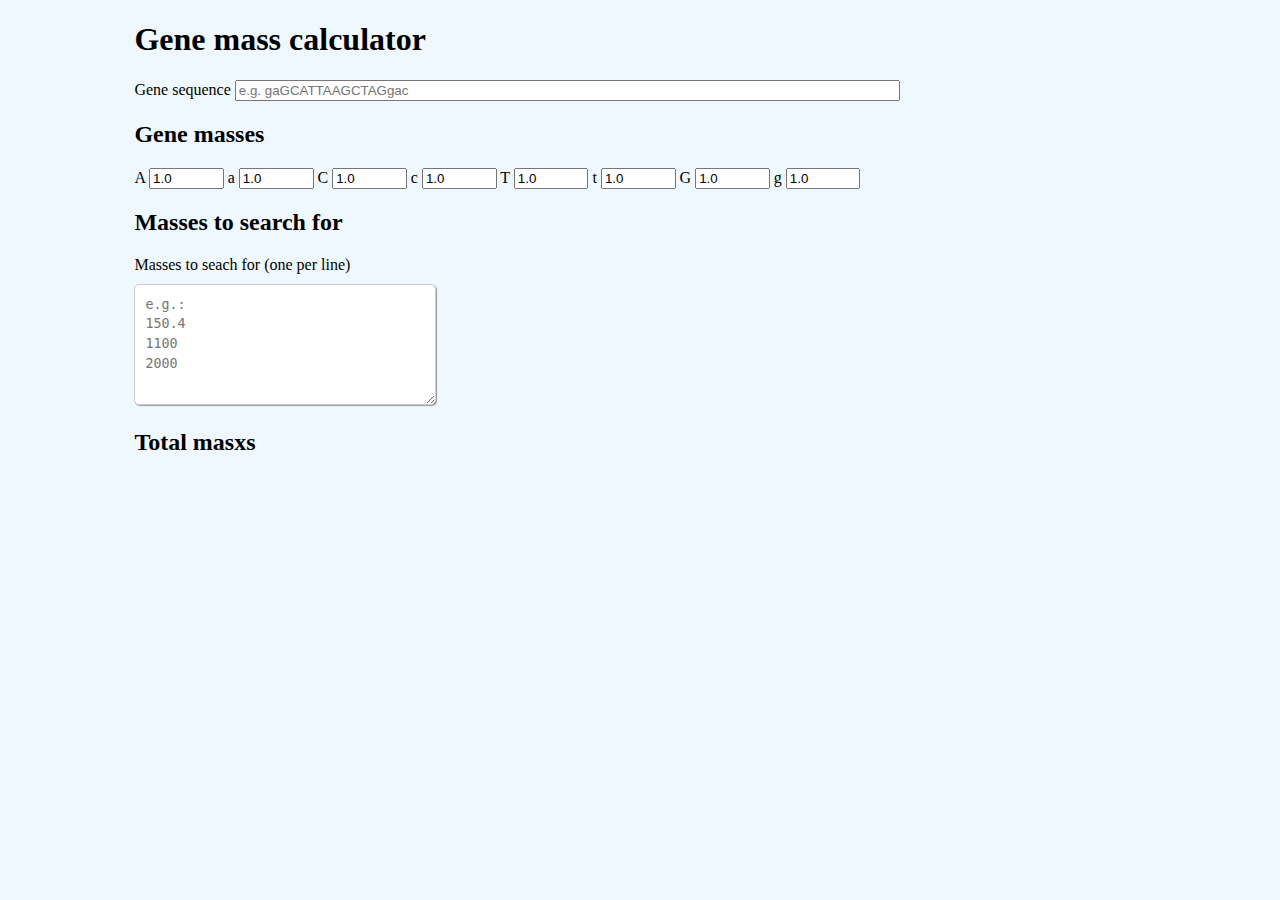
==== docs/index.html @ 18b16a50 "Add docs folder for GH pages" ====
<!DOCTYPE html>
<html lang="en" >
<head>
  <meta charset="UTF-8">
  <title>CodePen - Gene mass calculator</title>
  <link rel="stylesheet" href="./style.css">

</head>
<body>
<!-- partial:index.partial.html -->
<html>
  <body>
  <div id="entire-document" class="entire">
    <h1>Gene mass calculator</h1>
    <div id="text-inputs">
      <label for="name">Gene sequence</label>
      <input type="text" id="name" name="name" required="required" placeholder="e.g. gaGCATTAAGCTAGgac" size="80">

      <div id="gene-input">
        <h2>Gene masses</h2>

        <label for="gene-A">A</label>
        <input type="number" id="gene-A" class="gene-numeric-input" value="1.0" name="Gene A">


        <label for="gene-a">a</label>
        <input type="number" id="gene-a" class="gene-numeric-input" value="1.0" name="Gene a">


        <label for="gene-C">C</label>
        <input type="number" id="gene-C" class="gene-numeric-input" value="1.0" name="Gene C">


        <label for="gene-c">c</label>
        <input type="number" id="gene-c" class="gene-numeric-input" value="1.0" name="Gene c">


        <label for="gene-T">T</label>
        <input type="number" id="gene-T" class="gene-numeric-input" value="1.0" name="Gene T">


        <label for="gene-t">t</label>
        <input type="number" id="gene-t" class="gene-numeric-input" value="1.0" name="Gene t">


        <label for="gene-G">G</label>
        <input type="number" id="gene-G" class="gene-numeric-input" value="1.0" name="Gene G">


        <label for="gene-g">g</label>
        <input type="number" id="gene-g" class="gene-numeric-input" value="1.0" name="Gene g">

      </div>

      <div id="masses-to-search-div">
        <h2>Masses to search for</h2>
        <label id="masses-to-search-label" for="masses-to-search">Masses to seach for (one per line)</label>
        <textarea id="masses-to-search" name="masses-to-search" placeholder="e.g.:&#13;&#10;150.4&#13;&#10;1100&#13;&#10;2000" rows="5" cols="33"></textarea>
      </div>

      <div id="total-mass-div">
        <h2>Total masxs</h2>
        <span id="total-mass"></span>
      </div>

    </div>
  </div>
  </body>
</html>
<!-- partial -->
  <script  src="./script.js"></script>

</body>
</html>
---- docs/style.css ----
body {
  background-color: aliceblue;  
}

.entire {
  margin: auto;
  width: 80%;
}

.gene-numeric-input {
  width: 5em;
}

textarea {
    padding: 10px;
    line-height: 1.5;
    border-radius: 5px;
    border: 1px solid #ccc;
    box-shadow: 1px 1px 1px #999;
}

#masses-to-search-label {
    display: block;
    margin-bottom: 10px;
}

#total-mass{
  font-family: monospace;
}
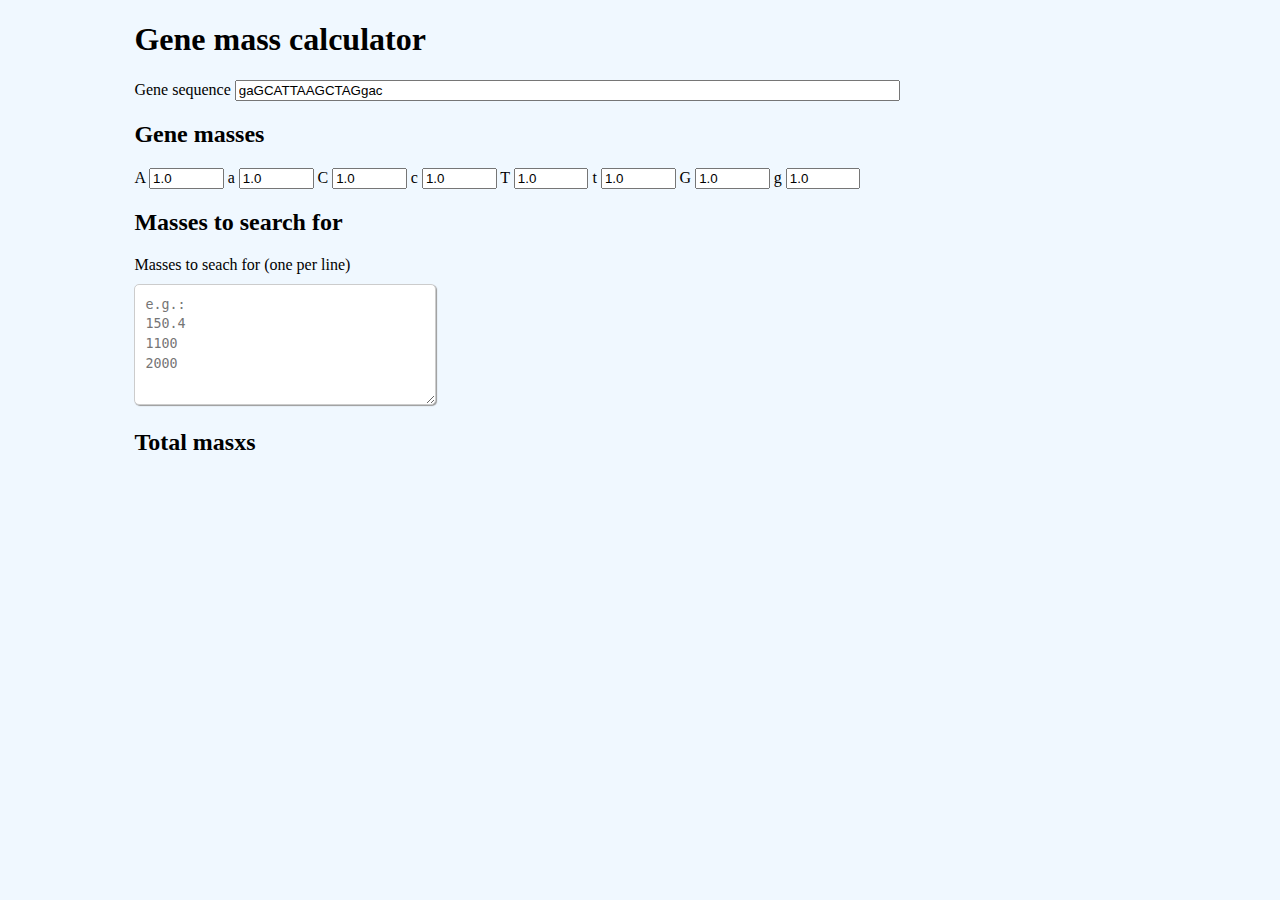
==== commit 21c1f3ae: "Start parsing the gene" ====
--- a/docs/index.html
+++ b/docs/index.html
@@ -7,14 +7,13 @@
 
 </head>
 <body>
-<!-- partial:index.partial.html -->
 <html>
   <body>
   <div id="entire-document" class="entire">
     <h1>Gene mass calculator</h1>
     <div id="text-inputs">
-      <label for="name">Gene sequence</label>
-      <input type="text" id="name" name="name" required="required" placeholder="e.g. gaGCATTAAGCTAGgac" size="80">
+      <label for="geneText">Gene sequence</label>
+      <input type="text" id="geneText" name="geneText" required="required" value="gaGCATTAAGCTAGgac" size="80">
 
       <div id="gene-input">
         <h2>Gene masses</h2>
@@ -67,7 +66,6 @@
   </div>
   </body>
 </html>
-<!-- partial -->
   <script  src="./script.js"></script>
 
 </body>
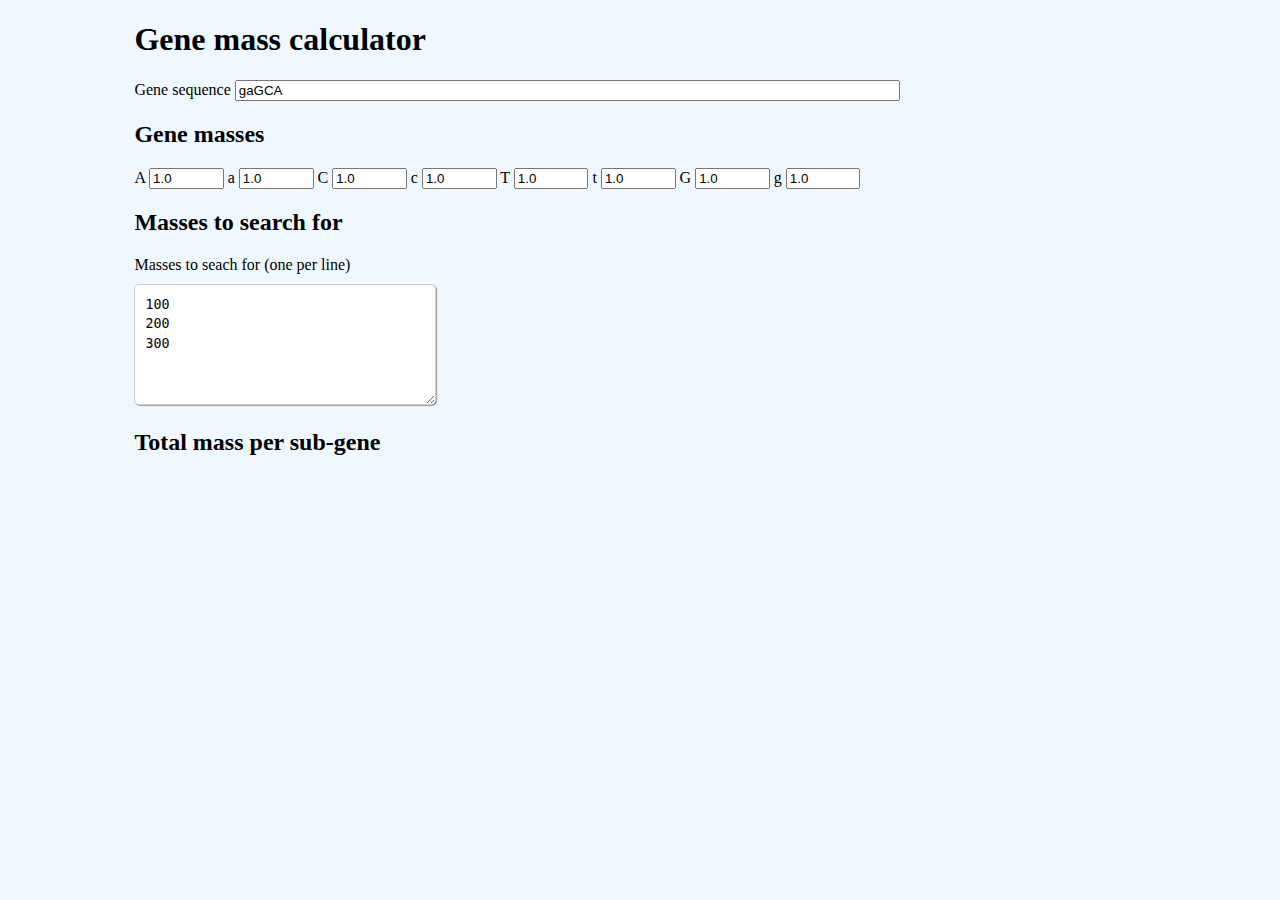
==== commit cba0d0db: "Fetch the input" ====
--- a/docs/index.html
+++ b/docs/index.html
@@ -12,8 +12,9 @@
   <div id="entire-document" class="entire">
     <h1>Gene mass calculator</h1>
     <div id="text-inputs">
-      <label for="geneText">Gene sequence</label>
-      <input type="text" id="geneText" name="geneText" required="required" value="gaGCATTAAGCTAGgac" size="80">
+      <label for="inputGeneText">Gene sequence</label>
+      <input type="text"
+              id="inputGeneText" name="inputGeneText" required="required" value="gaGCA" size="80">
 
       <div id="gene-input">
         <h2>Gene masses</h2>
@@ -54,11 +55,13 @@
       <div id="masses-to-search-div">
         <h2>Masses to search for</h2>
         <label id="masses-to-search-label" for="masses-to-search">Masses to seach for (one per line)</label>
-        <textarea id="masses-to-search" name="masses-to-search" placeholder="e.g.:&#13;&#10;150.4&#13;&#10;1100&#13;&#10;2000" rows="5" cols="33"></textarea>
+        <textarea id="masses-to-search" name="masses-to-search" placeholder="e.g.:&#13;&#10;150.4&#13;&#10;1100&#13;&#10;2000" rows="5" cols="33">100
+200
+300</textarea>
       </div>
 
       <div id="total-mass-div">
-        <h2>Total masxs</h2>
+        <h2>Total mass per sub-gene</h2>
         <span id="total-mass"></span>
       </div>
 
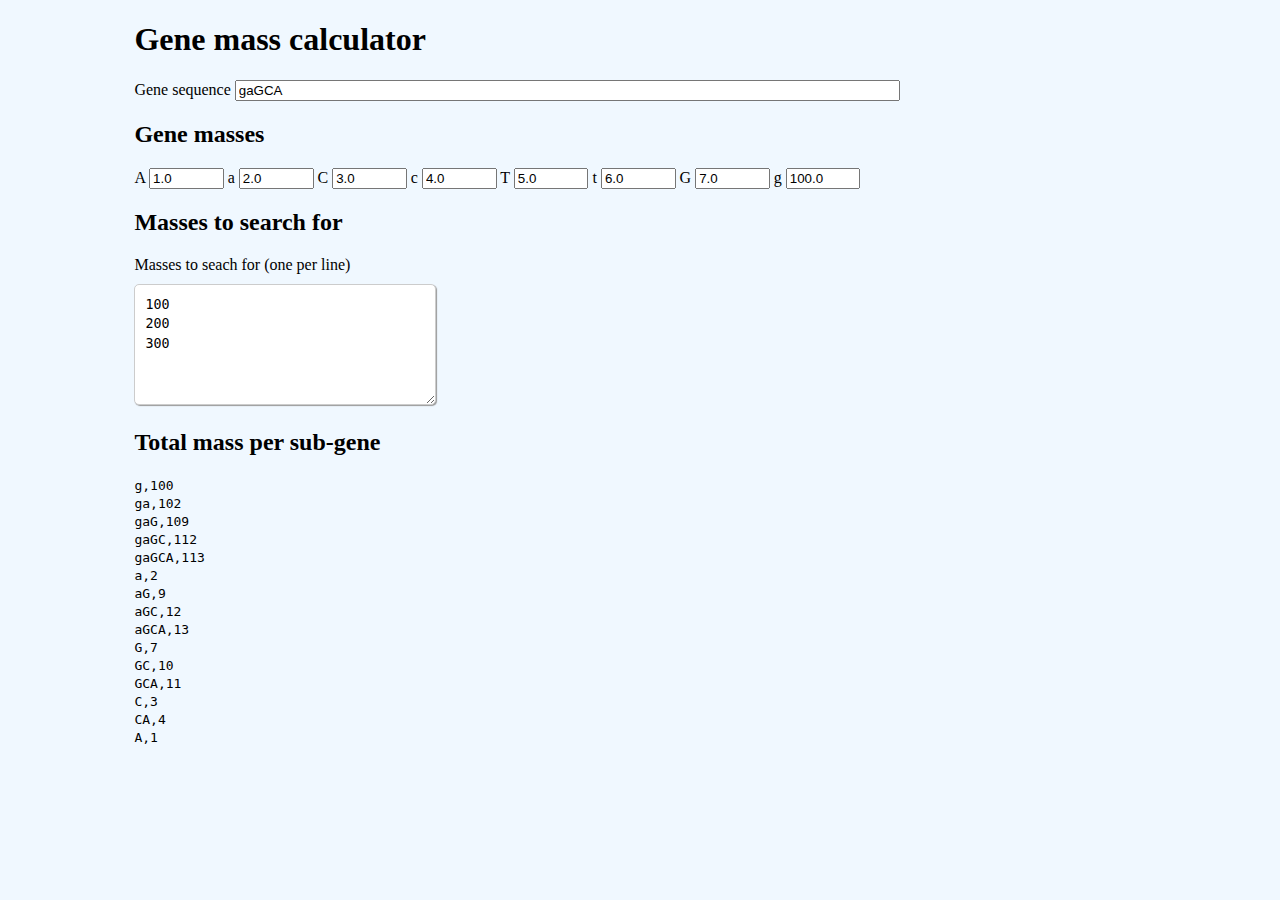
==== commit 56386f47: "Immediate recalculation when input changes" ====
--- a/docs/index.html
+++ b/docs/index.html
@@ -24,31 +24,31 @@
 
 
         <label for="gene-a">a</label>
-        <input type="number" id="gene-a" class="gene-numeric-input" value="1.0" name="Gene a">
+        <input type="number" id="gene-a" class="gene-numeric-input" value="2.0" name="Gene a">
 
 
         <label for="gene-C">C</label>
-        <input type="number" id="gene-C" class="gene-numeric-input" value="1.0" name="Gene C">
+        <input type="number" id="gene-C" class="gene-numeric-input" value="3.0" name="Gene C">
 
 
         <label for="gene-c">c</label>
-        <input type="number" id="gene-c" class="gene-numeric-input" value="1.0" name="Gene c">
+        <input type="number" id="gene-c" class="gene-numeric-input" value="4.0" name="Gene c">
 
 
         <label for="gene-T">T</label>
-        <input type="number" id="gene-T" class="gene-numeric-input" value="1.0" name="Gene T">
+        <input type="number" id="gene-T" class="gene-numeric-input" value="5.0" name="Gene T">
 
 
         <label for="gene-t">t</label>
-        <input type="number" id="gene-t" class="gene-numeric-input" value="1.0" name="Gene t">
+        <input type="number" id="gene-t" class="gene-numeric-input" value="6.0" name="Gene t">
 
 
         <label for="gene-G">G</label>
-        <input type="number" id="gene-G" class="gene-numeric-input" value="1.0" name="Gene G">
+        <input type="number" id="gene-G" class="gene-numeric-input" value="7.0" name="Gene G">
 
 
         <label for="gene-g">g</label>
-        <input type="number" id="gene-g" class="gene-numeric-input" value="1.0" name="Gene g">
+        <input type="number" id="gene-g" class="gene-numeric-input" value="100.0" name="Gene g">
 
       </div>
 
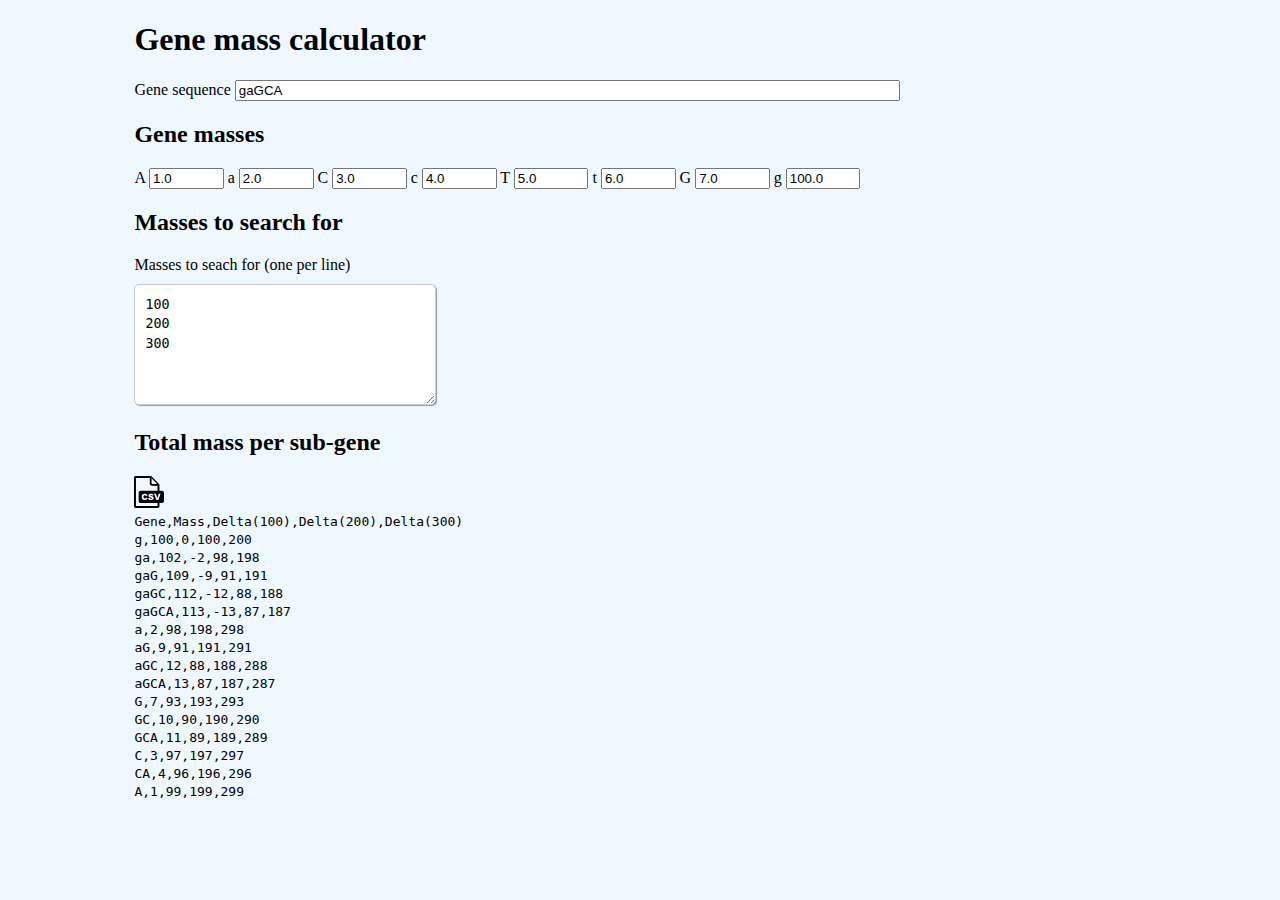
==== commit f8ac73a4: "First working csv download link" ====
--- a/docs/index.html
+++ b/docs/index.html
@@ -2,7 +2,7 @@
 <html lang="en" >
 <head>
   <meta charset="UTF-8">
-  <title>CodePen - Gene mass calculator</title>
+  <title>Gene mass calculator</title>
   <link rel="stylesheet" href="./style.css">
 
 </head>
@@ -62,6 +62,9 @@
 
       <div id="total-mass-div">
         <h2>Total mass per sub-gene</h2>
+        <div id="csv-download-link">
+            <img src="csv-file.svg" width="30px" alt="CSV logo, credit https://uxwing.com/csv-file-icon/">
+        </div>
         <span id="total-mass"></span>
       </div>
 
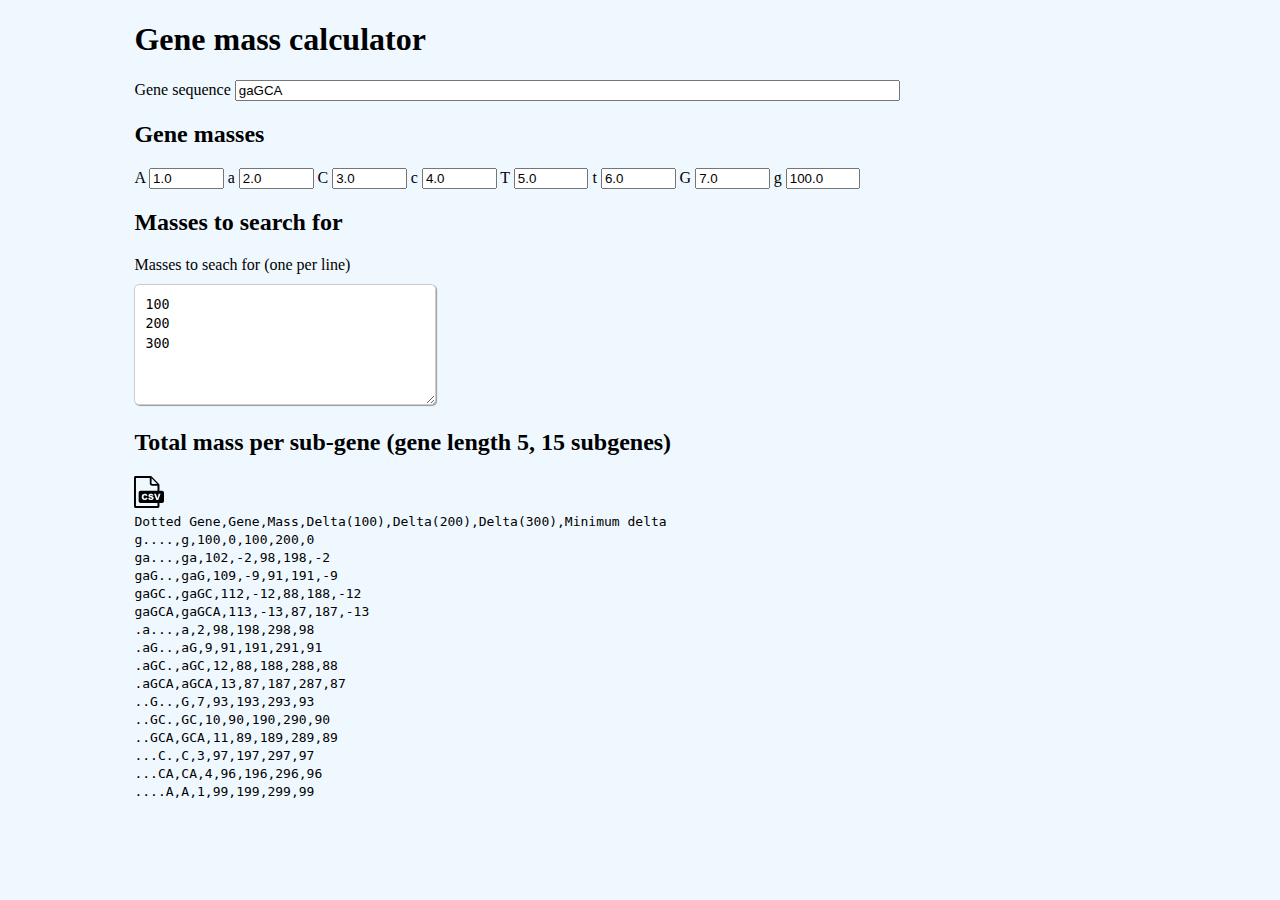
==== commit 1a31eff4: "Add dotted form" ====
--- a/docs/index.html
+++ b/docs/index.html
@@ -61,7 +61,7 @@
       </div>
 
       <div id="total-mass-div">
-        <h2>Total mass per sub-gene</h2>
+        <h2 id="total-mass-title">Total mass per sub-gene</h2>
         <div id="csv-download-link">
             <img src="csv-file.svg" width="30px" alt="CSV logo, credit https://uxwing.com/csv-file-icon/">
         </div>
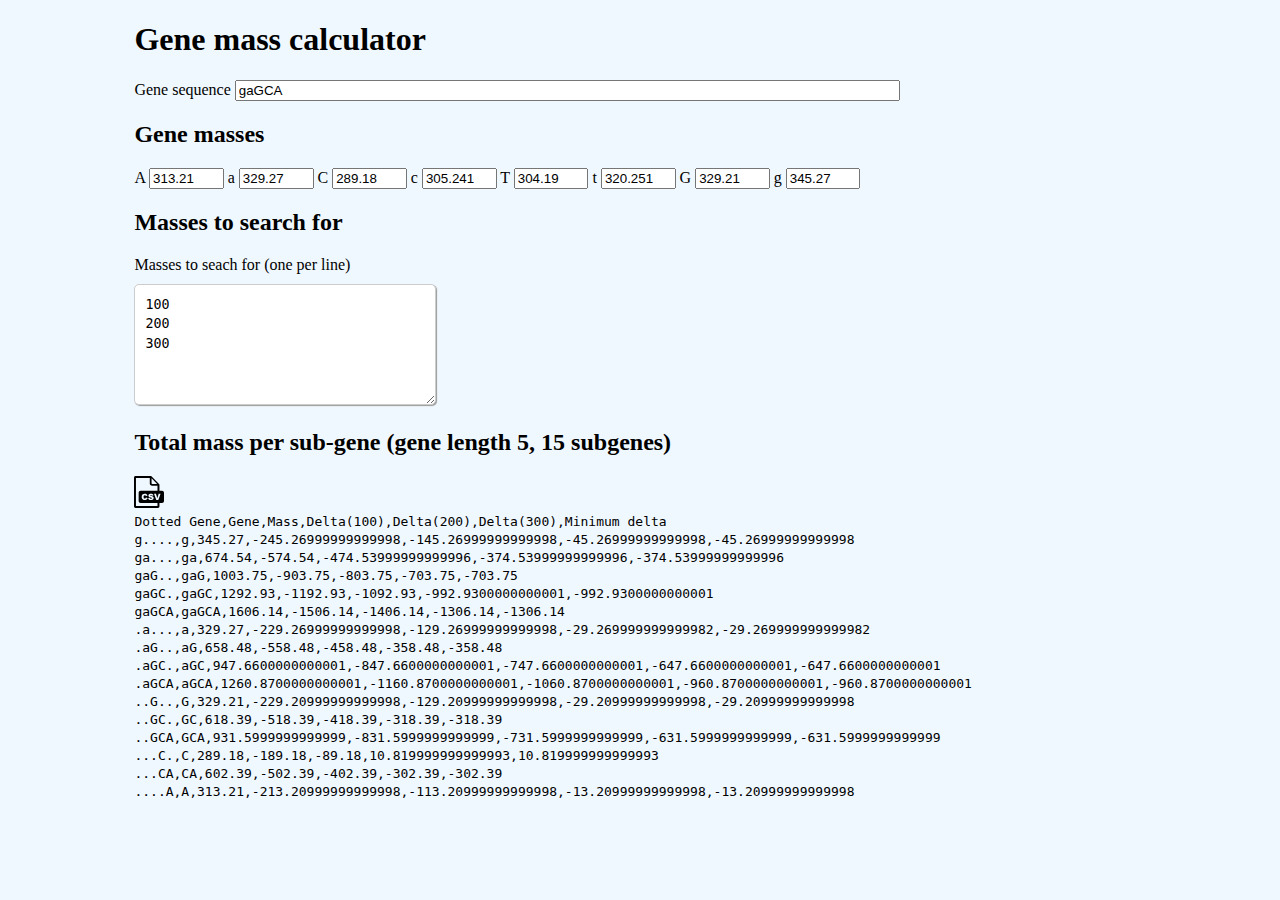
==== commit 88bee9e4: "Actual gene masses" ====
--- a/docs/index.html
+++ b/docs/index.html
@@ -20,35 +20,35 @@
         <h2>Gene masses</h2>
 
         <label for="gene-A">A</label>
-        <input type="number" id="gene-A" class="gene-numeric-input" value="1.0" name="Gene A">
+        <input type="number" id="gene-A" class="gene-numeric-input" value="313.21" name="Gene A">
 
 
         <label for="gene-a">a</label>
-        <input type="number" id="gene-a" class="gene-numeric-input" value="2.0" name="Gene a">
+        <input type="number" id="gene-a" class="gene-numeric-input" value="329.27" name="Gene a">
 
 
         <label for="gene-C">C</label>
-        <input type="number" id="gene-C" class="gene-numeric-input" value="3.0" name="Gene C">
+        <input type="number" id="gene-C" class="gene-numeric-input" value="289.18" name="Gene C">
 
 
         <label for="gene-c">c</label>
-        <input type="number" id="gene-c" class="gene-numeric-input" value="4.0" name="Gene c">
+        <input type="number" id="gene-c" class="gene-numeric-input" value="305.241" name="Gene c">
 
 
         <label for="gene-T">T</label>
-        <input type="number" id="gene-T" class="gene-numeric-input" value="5.0" name="Gene T">
+        <input type="number" id="gene-T" class="gene-numeric-input" value="304.19" name="Gene T">
 
 
         <label for="gene-t">t</label>
-        <input type="number" id="gene-t" class="gene-numeric-input" value="6.0" name="Gene t">
+        <input type="number" id="gene-t" class="gene-numeric-input" value="320.251" name="Gene t">
 
 
         <label for="gene-G">G</label>
-        <input type="number" id="gene-G" class="gene-numeric-input" value="7.0" name="Gene G">
+        <input type="number" id="gene-G" class="gene-numeric-input" value="329.21" name="Gene G">
 
 
         <label for="gene-g">g</label>
-        <input type="number" id="gene-g" class="gene-numeric-input" value="100.0" name="Gene g">
+        <input type="number" id="gene-g" class="gene-numeric-input" value="345.27" name="Gene g">
 
       </div>
 
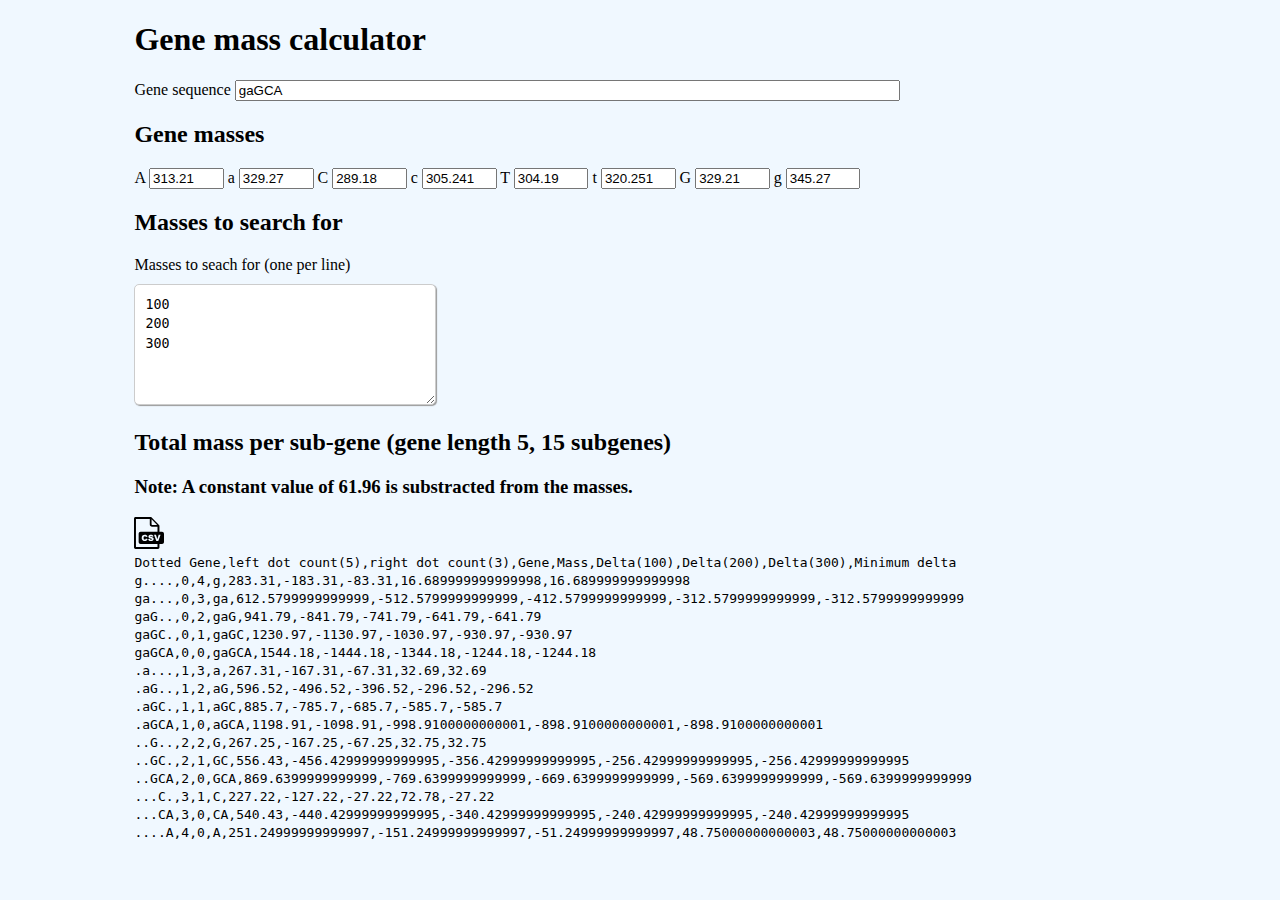
==== commit a6bc3e86: "Add mass reduction note" ====
--- a/docs/index.html
+++ b/docs/index.html
@@ -62,6 +62,7 @@
 
       <div id="total-mass-div">
         <h2 id="total-mass-title">Total mass per sub-gene</h2>
+        <h3 id="mass-reduction">Note: A constant value is substracted from the masses.</h2>
         <div id="csv-download-link">
             <img src="csv-file.svg" width="30px" alt="CSV logo, credit https://uxwing.com/csv-file-icon/">
         </div>
